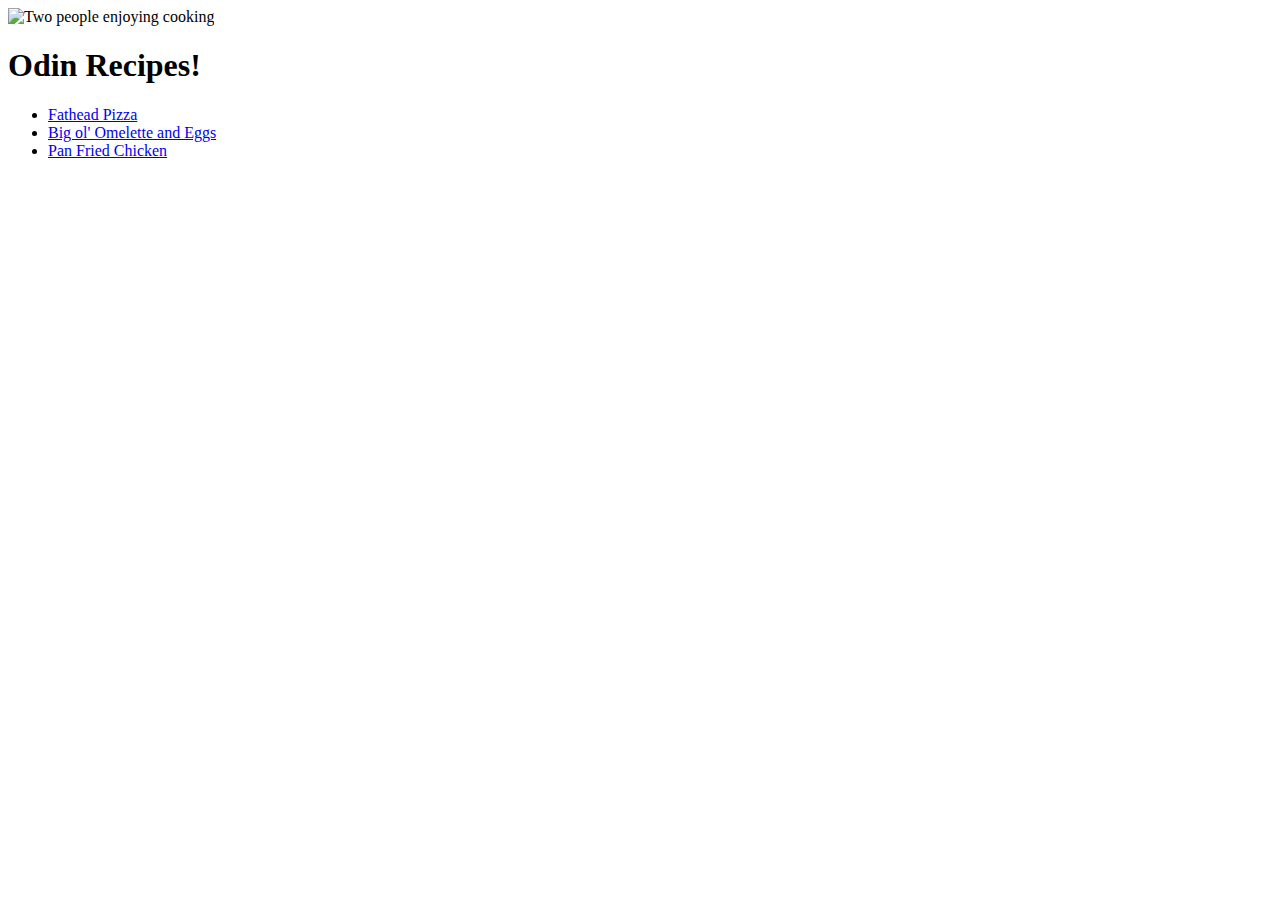
==== index.html @ 1ed613a9 "Add index.html" ====
<!DOCTYPE html>
<html lang="en">
<head>
<meta charset="UTF-8">
<title>Odin Recipes</title>
</head>
<body>
    <img src="./images/happy cooking.jpg" alt="Two people enjoying cooking">
<h1>Odin Recipes!</h1>

<ul>
    <li><a href="./pages/recipe-1.html">Fathead Pizza</a></li>
    <li><a href="./pages/recipe-2.html">Big ol' Omelette and Eggs</a></li>
    <li><a href="./pages/recipe-3.html">Pan Fried Chicken</a></li>
</ul>
</body>




</html>
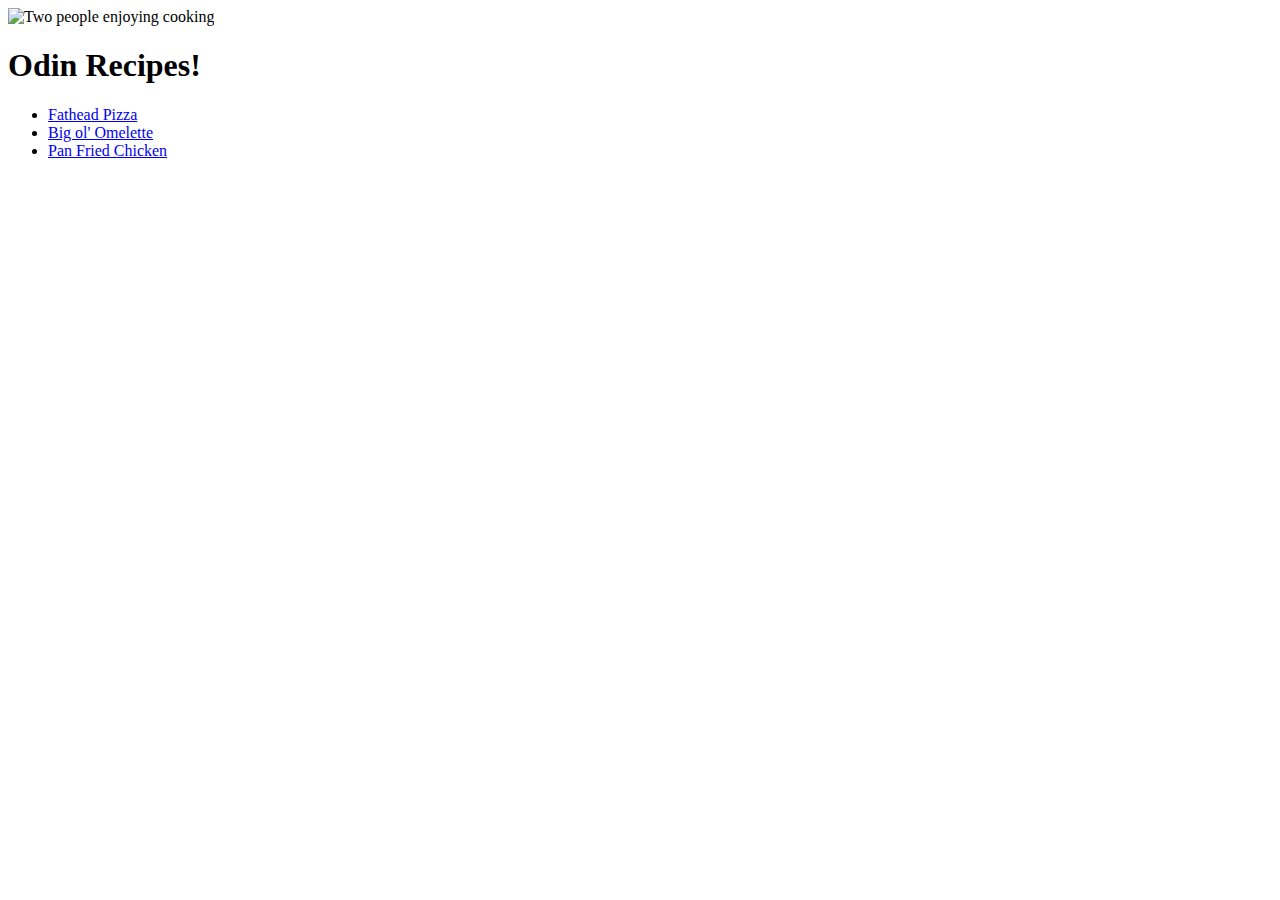
==== commit 7a0028f2: "Clarify recipe names index.html" ====
--- a/index.html
+++ b/index.html
@@ -10,7 +10,7 @@
 
 <ul>
     <li><a href="./pages/recipe-1.html">Fathead Pizza</a></li>
-    <li><a href="./pages/recipe-2.html">Big ol' Omelette and Eggs</a></li>
+    <li><a href="./pages/recipe-2.html">Big ol' Omelette</a></li>
     <li><a href="./pages/recipe-3.html">Pan Fried Chicken</a></li>
 </ul>
 </body>
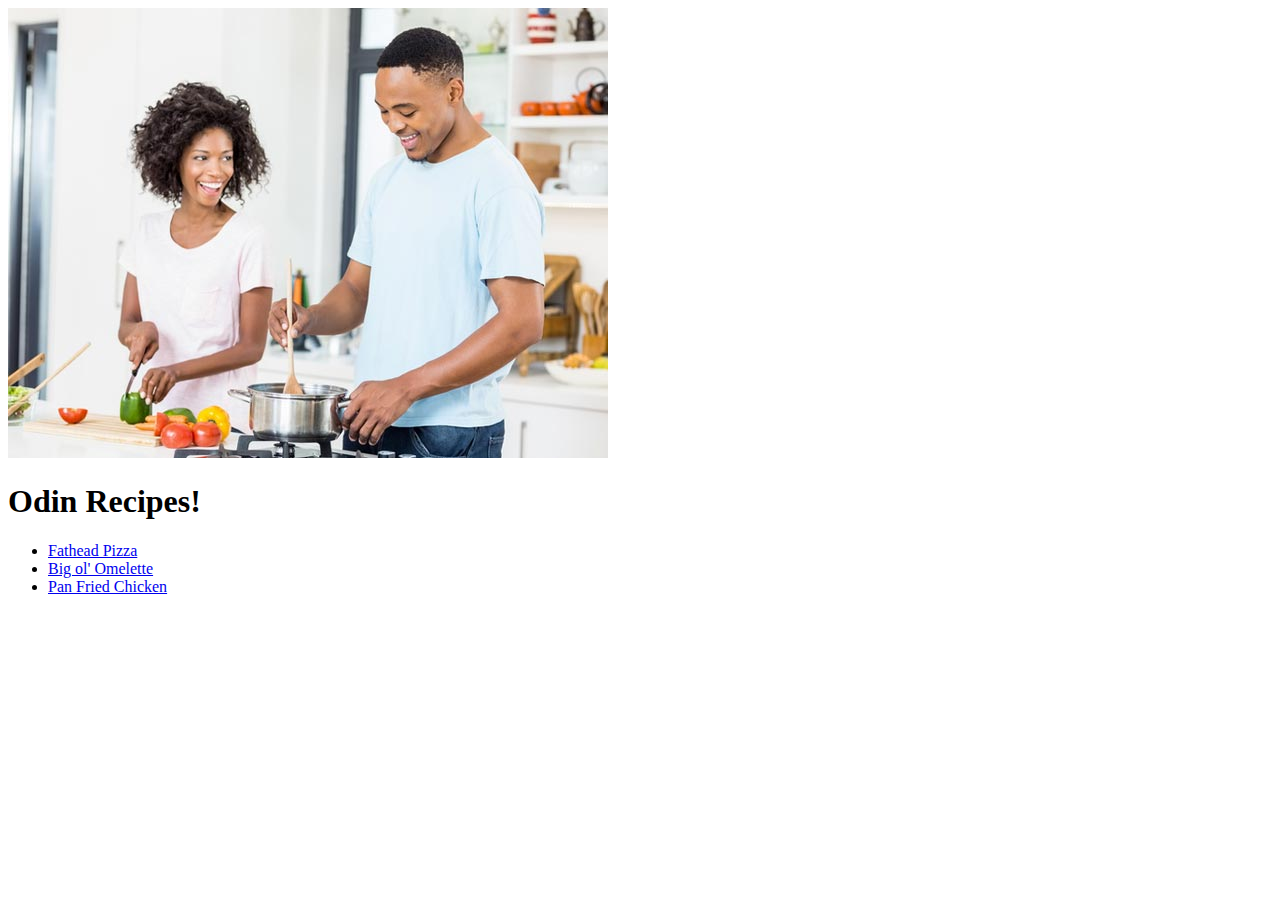
==== commit e4705c76: "Update index.html" ====
--- a/index.html
+++ b/index.html
@@ -14,8 +14,4 @@
     <li><a href="./pages/recipe-3.html">Pan Fried Chicken</a></li>
 </ul>
 </body>
-
-
-
-
 </html>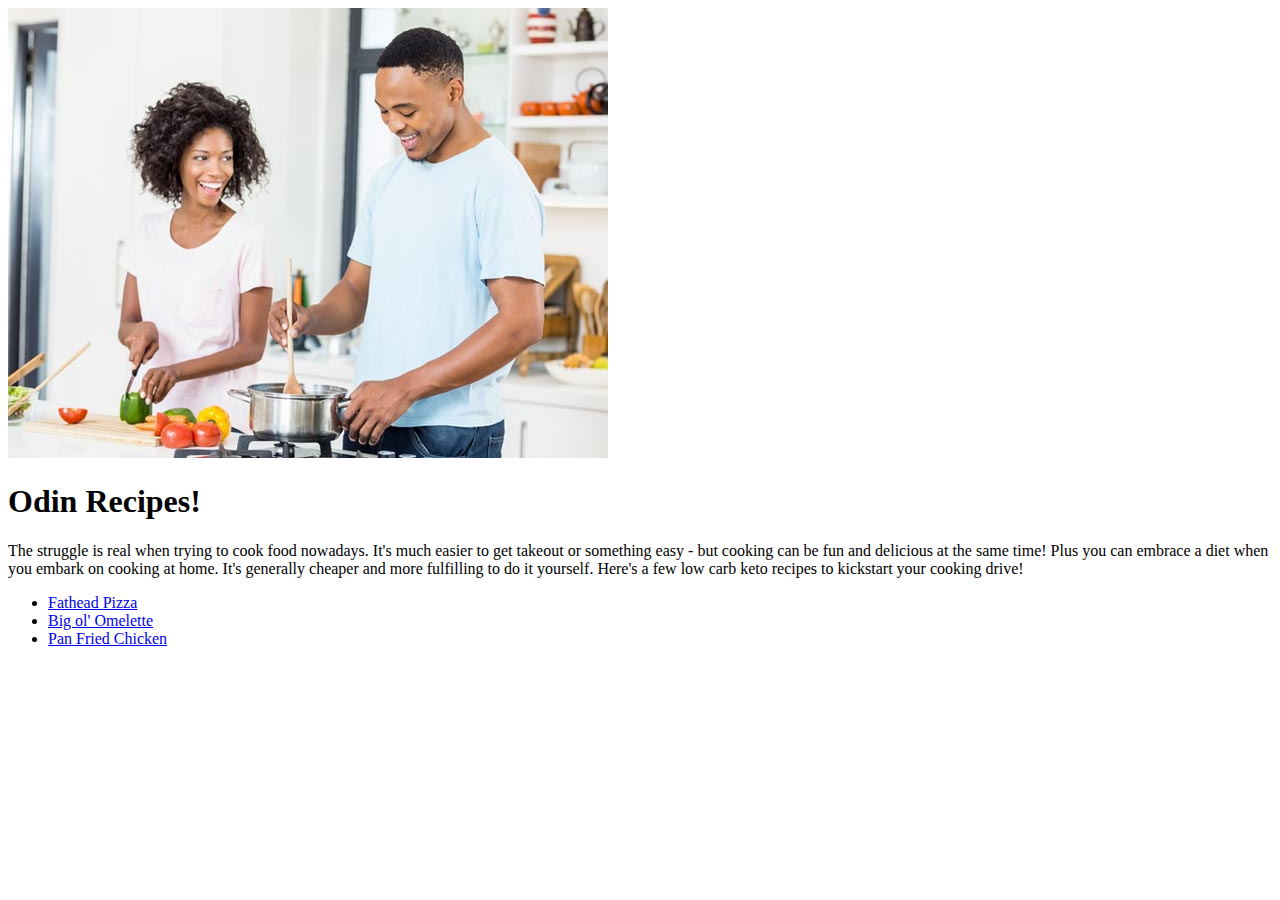
==== commit 89c772d4: "Update index.html" ====
--- a/index.html
+++ b/index.html
@@ -7,11 +7,11 @@
 <body>
     <img src="./images/happy cooking.jpg" alt="Two people enjoying cooking">
 <h1>Odin Recipes!</h1>
-
+<p> The struggle is real when trying to cook food nowadays. It's much easier to get takeout or something easy - but cooking can be fun and delicious at the same time! Plus you can embrace a diet when you embark on cooking at home. It's generally cheaper and more fulfilling to do it yourself. Here's a few low carb keto recipes to kickstart your cooking drive! </p>
 <ul>
     <li><a href="./pages/recipe-1.html">Fathead Pizza</a></li>
     <li><a href="./pages/recipe-2.html">Big ol' Omelette</a></li>
     <li><a href="./pages/recipe-3.html">Pan Fried Chicken</a></li>
 </ul>
 </body>
-</html>+</html>
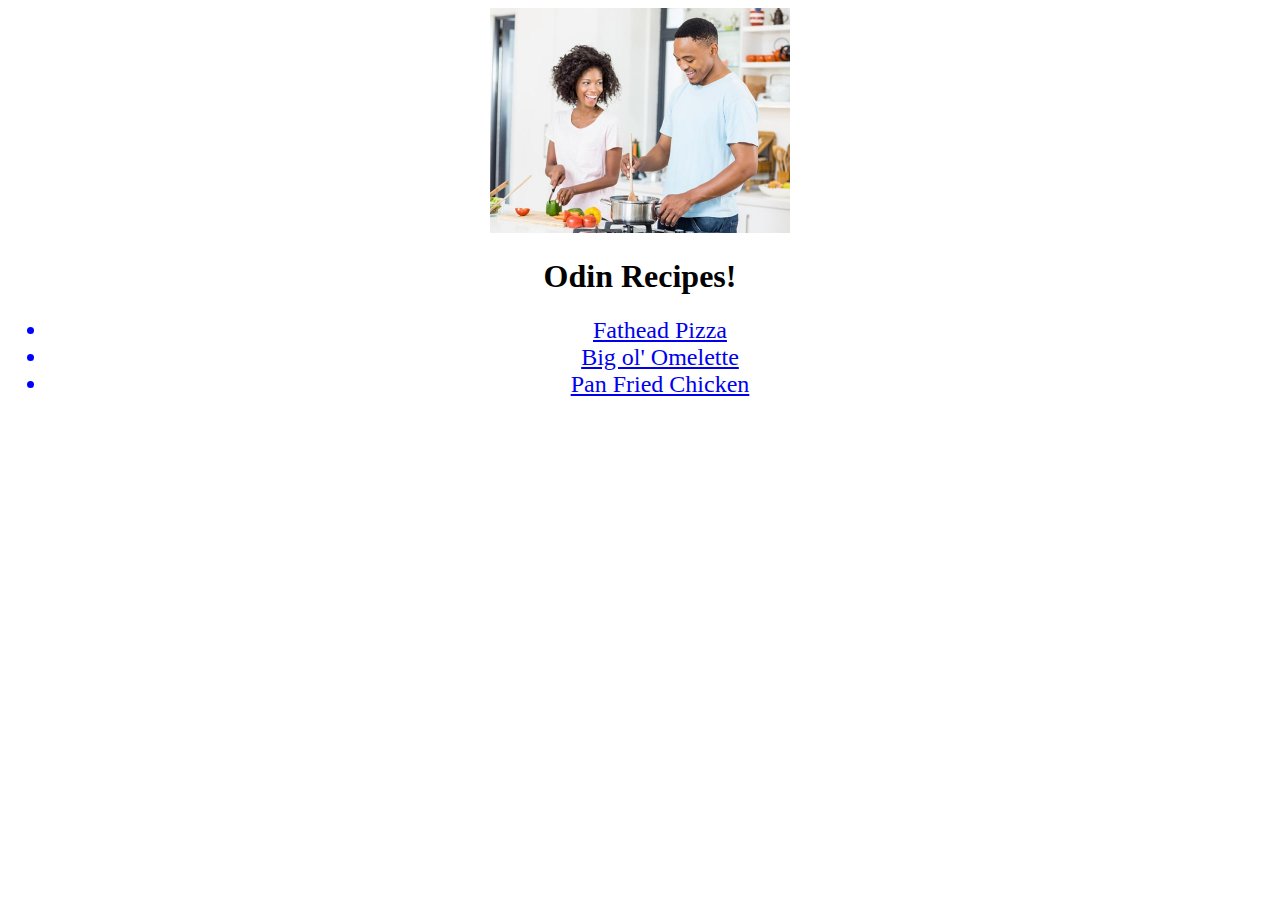
==== commit f5c952a6: "Add practice rough style to all files" ====
--- a/index.html
+++ b/index.html
@@ -3,15 +3,20 @@
 <head>
 <meta charset="UTF-8">
 <title>Odin Recipes</title>
+<link rel="stylesheet"  href="./style.css">
 </head>
 <body>
     <img src="./images/happy cooking.jpg" alt="Two people enjoying cooking">
 <h1>Odin Recipes!</h1>
-<p> The struggle is real when trying to cook food nowadays. It's much easier to get takeout or something easy - but cooking can be fun and delicious at the same time! Plus you can embrace a diet when you embark on cooking at home. It's generally cheaper and more fulfilling to do it yourself. Here's a few low carb keto recipes to kickstart your cooking drive! </p>
+
 <ul>
-    <li><a href="./pages/recipe-1.html">Fathead Pizza</a></li>
-    <li><a href="./pages/recipe-2.html">Big ol' Omelette</a></li>
-    <li><a href="./pages/recipe-3.html">Pan Fried Chicken</a></li>
+    <li class="link"><a href="./pages/recipe-1.html">Fathead Pizza</a></li>
+    <li class="link"><a href="./pages/recipe-2.html">Big ol' Omelette</a></li>
+    <li class="link"><a href="./pages/recipe-3.html">Pan Fried Chicken</a></li>
 </ul>
 </body>
-</html>
+
+
+
+
+</html>--- a/style.css
+++ b/style.css
@@ -0,0 +1,19 @@
+.button {
+    background-color: green;
+    color: white;
+    font-size: 36px;
+}
+.link {
+    background-color: white;
+    color: blue;
+    font-size: 24px;    
+}
+img {
+    height: auto;
+    width: 300px;
+}
+body {
+    text-align: center;
+    align-content: center;
+    font-family: "Times New Roman", sans-serif;
+}
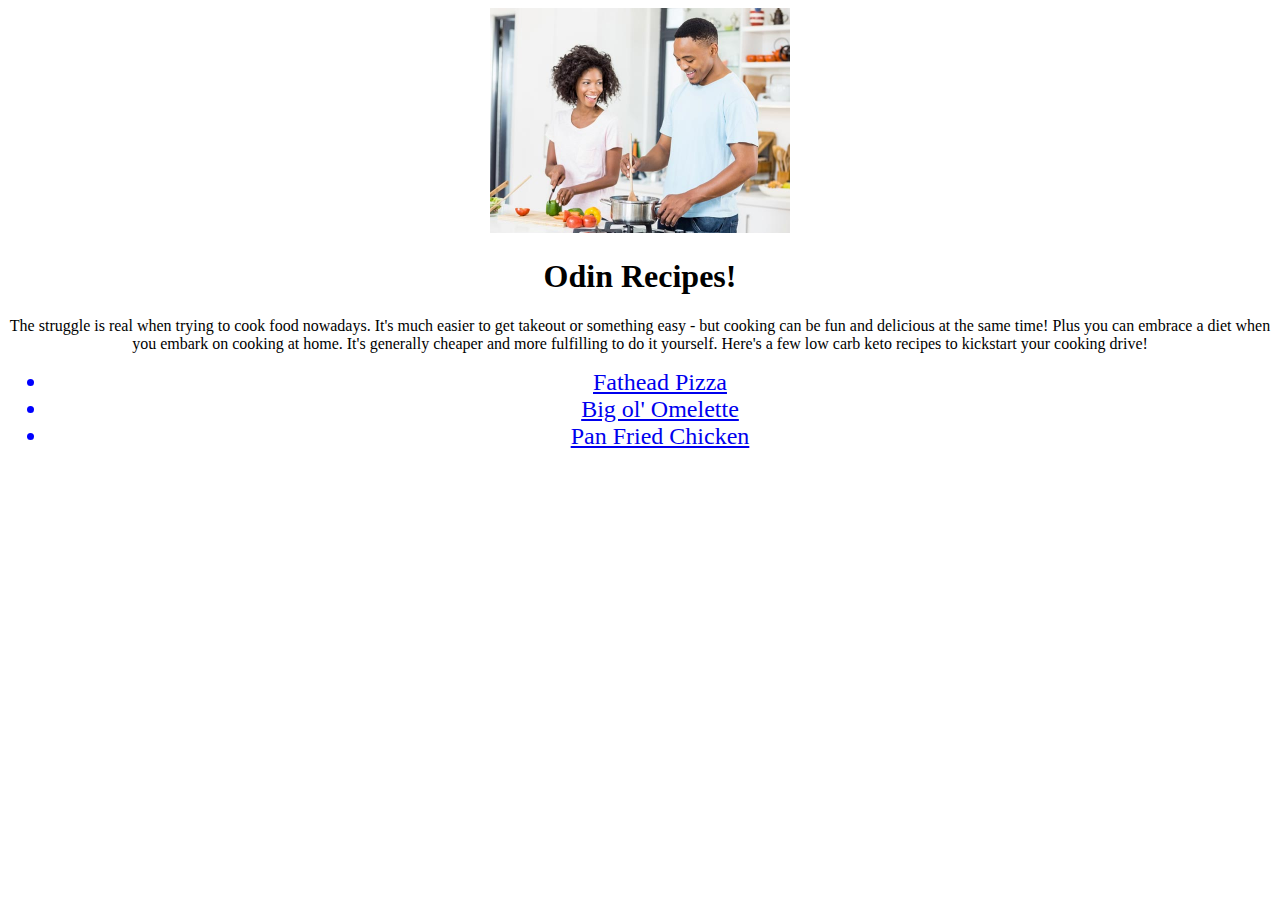
==== commit 5d607eca: "Merge remote-tracking branch 'refs/remotes/origin/main'" ====
--- a/index.html
+++ b/index.html
@@ -8,15 +8,11 @@
 <body>
     <img src="./images/happy cooking.jpg" alt="Two people enjoying cooking">
 <h1>Odin Recipes!</h1>
-
+<p> The struggle is real when trying to cook food nowadays. It's much easier to get takeout or something easy - but cooking can be fun and delicious at the same time! Plus you can embrace a diet when you embark on cooking at home. It's generally cheaper and more fulfilling to do it yourself. Here's a few low carb keto recipes to kickstart your cooking drive! </p>
 <ul>
     <li class="link"><a href="./pages/recipe-1.html">Fathead Pizza</a></li>
     <li class="link"><a href="./pages/recipe-2.html">Big ol' Omelette</a></li>
     <li class="link"><a href="./pages/recipe-3.html">Pan Fried Chicken</a></li>
 </ul>
 </body>
-
-
-
-
-</html>+</html>
